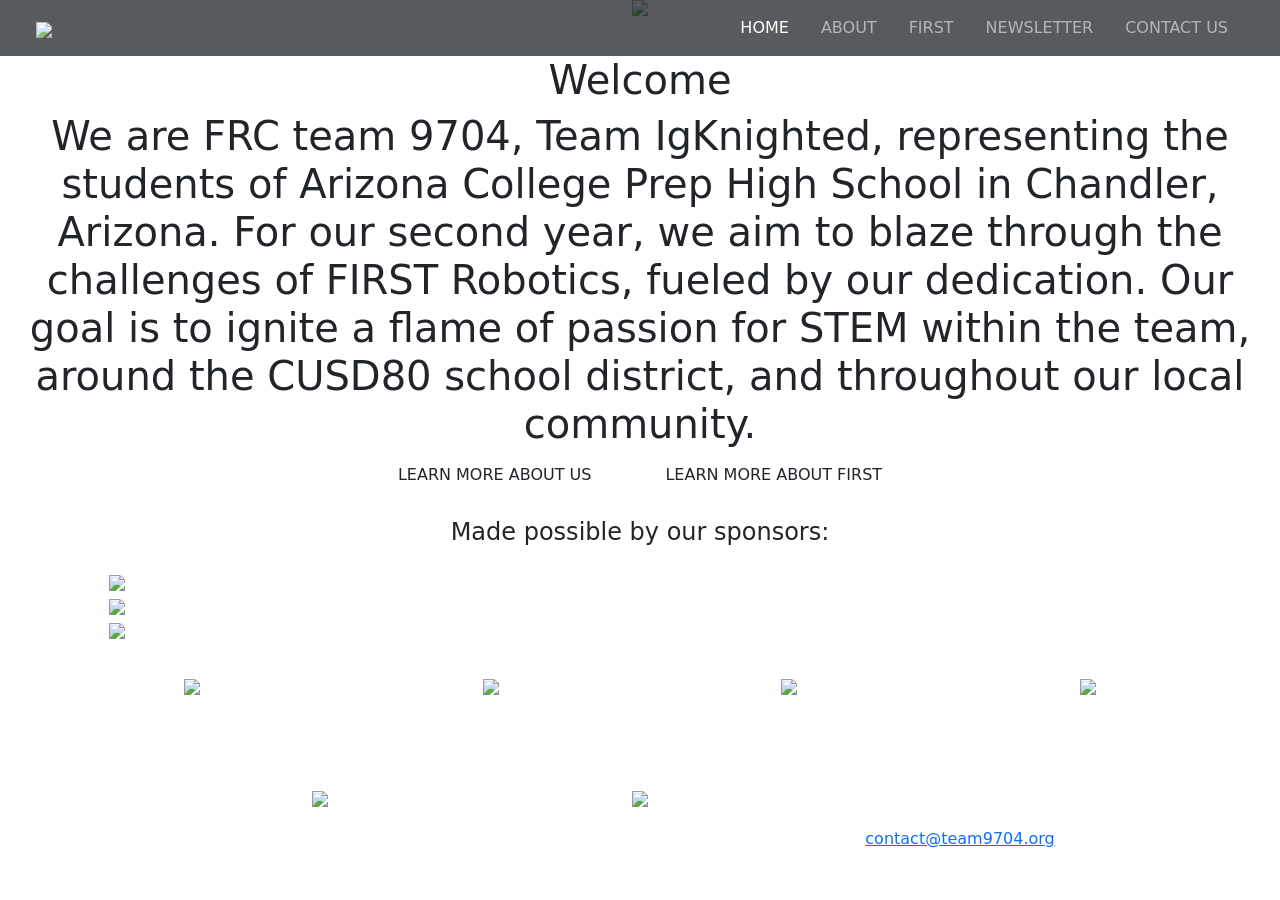
==== index.html @ 0a215834 "Update index.html" ====
<!DOCTYPE html>
<html lang="en" xmlns="http://www.w3.org/1999/html">
<head>
    <link rel="shortcut icon" type="image/png" href="images/bestflame.png"> <!-- website icon -->

    <!--Meta tags and Bootstrap-->
    <meta charset="utf-8">
    <meta name="viewport" content="width=device-width, initial-scale=1">
    <link href="https://cdn.jsdelivr.net/npm/bootstrap@5.3.2/dist/css/bootstrap.min.css" rel="stylesheet" integrity="sha384-T3c6CoIi6uLrA9TneNEoa7RxnatzjcDSCmG1MXxSR1GAsXEV/Dwwykc2MPK8M2HN" crossorigin="anonymous">
    <script src="https://code.jquery.com/jquery-3.5.1.slim.min.js" integrity="sha384-DfXdz2htPH0lsSSs5nCTpuj/zy4C+OGpamoFVy38MVBnE+IbbVYUew+OrCXaRkfj" crossorigin="anonymous"></script>
    <script src="https://cdn.jsdelivr.net/npm/bootstrap@4.5.3/dist/js/bootstrap.bundle.min.js" integrity="sha384-ho+j7jyWK8fNQe+A12Hb8AhRq26LrZ/JpcUGGOn+Y7RsweNrtN/tE3MoK7ZeZDyx" crossorigin="anonymous"></script>

    <link href="styles.css" rel="stylesheet">

    <title>IgKnighted | Home</title>
    
</head>

<body>

    <nav class="navbar navbar-dark navbar-expand-md bg-dark fixed-top opacity-75" id="navbar">
      <div class="container-fluid mx-4">
        <a class="navbar-brand" href="index.html">
          <img class="navbar-brand" src="images/bestflamesmaller.png" width="100px">
        </a>
          <button class="navbar-toggler" type="button" data-bs-toggle="collapse" data-bs-target="#navbarSupportedContent" aria-controls="navbarSupportedContent" aria-expanded="false" aria-label="Toggle navigation">
            <span class="navbar-toggler-icon"></span>
          </button>
        <div class="collapse navbar-collapse" id="navbarSupportedContent">
          <ul class="navbar-nav ms-auto mb-2 mb-lg-0">
            <li class="nav-item mx-2">
              <a class="nav-link active" aria-current="page" href="/">HOME</a>
            </li>
            <li class="nav-item mx-2">
              <a class="nav-link" href="about.html">ABOUT</a>
            </li>
            <li class="nav-item mx-2">
              <a class="nav-link" href="FIRST.html">FIRST</a>
            </li>
            <li class="nav-item mx-2">
              <a class="nav-link" href="newsletter.html">NEWSLETTER</a>
            </li>
            <li class="nav-item mx-2">
              <a class="nav-link" href="contactus.html">CONTACT US</a>
            </li>
          </ul>
        </div>
      </div>
    </nav>

    <div class="container-fluid text-center g-0">
      <div class="row">
        <div class="col">
          <div class="container-fluid d-flex justify-content-center align-items-center rounded-bottom-5" id="home-logo-bg">
            <img class="img-fluid" src="images/teamLogoKnight.png" id="home-logo">
          </div>
        </div>
      </div>
      <div class="row pt-3">
        <div class="col pt-4" class="container-fluid d-flex justify-content-center" id="welcome-message">
          <div class="row">
            <h1>Welcome</h1>
          </div>
          <div class="row">
            <h6 class="text-center display-6">
              We are FRC team 9704, Team IgKnighted, representing the students of Arizona College Prep High School in Chandler, Arizona. 
              For our second year, we aim to blaze through the challenges of FIRST Robotics, fueled by our dedication. Our goal is to ignite 
              a flame of passion for STEM within the team, around the CUSD80 school district, and throughout our local community.
            </h6>
          </div>
          <div class="row">
            <div class="container-fluid d-flex justify-content-center gap-5 col-6">
              <a type="button" class="btn btn-md" href="about.html">LEARN MORE ABOUT US </a>
              <a type="button" class="btn btn-md" href="FIRST.html">LEARN MORE ABOUT FIRST </a>
            </div>
          </div>
        </div>
      </div>

      <div class="row my-4 justify-content-center">
        <div class="row">
          <h4>Made possible by our sponsors:</h4>
        </div>
        <div class="row my-3 justify-content-center">
          <!-- <div class="col"> -->
            <div id="sponsors">
              <div class="col-xxl-4 col-4"></div>
                <div class="col-xxl-1 col-2">
                  <a href="https://valleyroboticsprogram.org/">
                    <img class="img-fluid" src="images/VRPLogo.png" width="100%" style="max-width: 150px">
                  </a>
                </div>
              <div class="col-1"></div>
                <div class="col-xxl-1 col-2">
                  <a href="https://polymaker.com/">
                    <img class="img-fluid" src="images/Polymaker.png" width="100%" style="max-width: 240px">
                  </a>
                </div>
              <div class="col-1"></div>
                <div class="col-xxl-1 col-2">
                  <a href="https://www.copperstate.com/">
                    <img class="img-fluid" src="images/CopperState.jpg" width="90%" style="max-width: 160px">
                  </a>
                </div>
              <!-- <div class="col"></div> -->
              <!-- <div class="col-2 col-xxl">
                <img class="img-fluid" src="images/geneHaas.png" width="100%" style="max-width: 150px">
              </div> -->
              <div class="col-xxl-4 col-4"></div>
              <!-- <img class="img-fluid" src="images/VRPLogo.png" width="100%" style="max-width: 150px">
              <img class="img-fluid" src="images/lotusLabs.png" width="100%" style="max-width: 160px">
              <img class="img-fluid" src="images/freshcoatcolor.png" width="100%" style="max-width: 200px">
              <img class="img-fluid" src="images/geneHaas.png" width="100%" style="max-width: 150px"> -->
            <!-- </div> -->
          </div>
        </div>
        <div class="row my-3" id="sponsors">

          <div class="col col-xxl-2"></div>

          <div class="col-2 col-xxl">
            <a href="https://www.nasa.gov/">
              <img class="img-fluid" src="images/nasa_logo.gif" width="100%" style="max-width: 150px">
            </a>
          </div>

          <div class="col"></div>

          <div class="col-2 col-xxl">
            <a href="https://www.azfirst.info/">
              <img class="img-fluid" src="images/AZfirstLogo.png" width="100%" style="max-width: 160px">
            </a>
          </div>

          <div class="col"></div>

          <div class="col-2 col-xxl">
            <a href="https://www.baesystems.com/en/home">
              <img class="img-fluid" src="images/BaeSystems.png" width="120%" style="max-width: 300px">
            </a>
          </div>

          <div class="col"></div>

          <div class="col-2 col-xxl">
            <a href="https://www.ghaasfoundation.org/">
              <img class="img-fluid" src="images/geneHaas.png" width="100%" style="max-width: 150px">
            </a>
          </div>

          <div class="col col-xxl-2"></div>

        </div>

      </div>
    </div>

  <div class="container-fluid text-center">
    <footer class="row justify-content-center py-5" id="footer">

      <div class="col-sm-1"></div>

      <div class="col-3 col-lg-2">
        <img class="img-responsive" src="images/FIRSTRobotics_Type_White.png" width="100%" style="max-width:250px">
      </div>

      <div class="col-1"></div>

      <div class="col-3 col-lg-2">
        <img class="img-responsive" src="images/9704Footer.png" width="100%" style="max-width:250px">
      </div>

      <!-- <div class="col-2 d-flex justify-content-center align-items-center column-gap-5">
        <a href="https://www.facebook.com/profile.php?id=61551587770650&mibextid=LQQJ4d">
            <img alt="facebook" src="images/facebook_icon.png" width="60">
        </a>
        <a href="https://instagram.com/acp_frcofficial?igshid=NzZlODBkYWE4Ng==">
            <img src="images/instagram_icon.png" width="60">
        </a>
        <a href="https://youtube.com/@ACPFRC?si=IIVbtwuJ5AGRwsD_">
            <img src="images/youtube_icon.png" width="60">
        </a>
      </div> -->

      <div class="col-1"></div>

      <div class="col-2 text-nowrap text-left">
          <p style="color: white">Contact Us:</p>
          <a style="font:300px" href="mailto:frc@acprobotics.org">contact@team9704.org</a>
      </div>

      <div class="col-sm-1"></div>

    </footer>
  </div>

    <script>
      history.scrollRestoration = "manual";

      $(window).on('beforeunload', function(){
            $(window).scrollTop(0);
      });
    </script>
    

    <script src="https://cdn.jsdelivr.net/npm/@popperjs/core@2.11.8/dist/umd/popper.min.js" integrity="sha384-I7E8VVD/ismYTF4hNIPjVp/Zjvgyol6VFvRkX/vR+Vc4jQkC+hVqc2pM8ODewa9r" crossorigin="anonymous"></script>
    <script src="https://cdn.jsdelivr.net/npm/bootstrap@5.3.2/dist/js/bootstrap.min.js" integrity="sha384-BBtl+eGJRgqQAUMxJ7pMwbEyER4l1g+O15P+16Ep7Q9Q+zqX6gSbd85u4mG4QzX+" crossorigin="anonymous"></script>
</body>
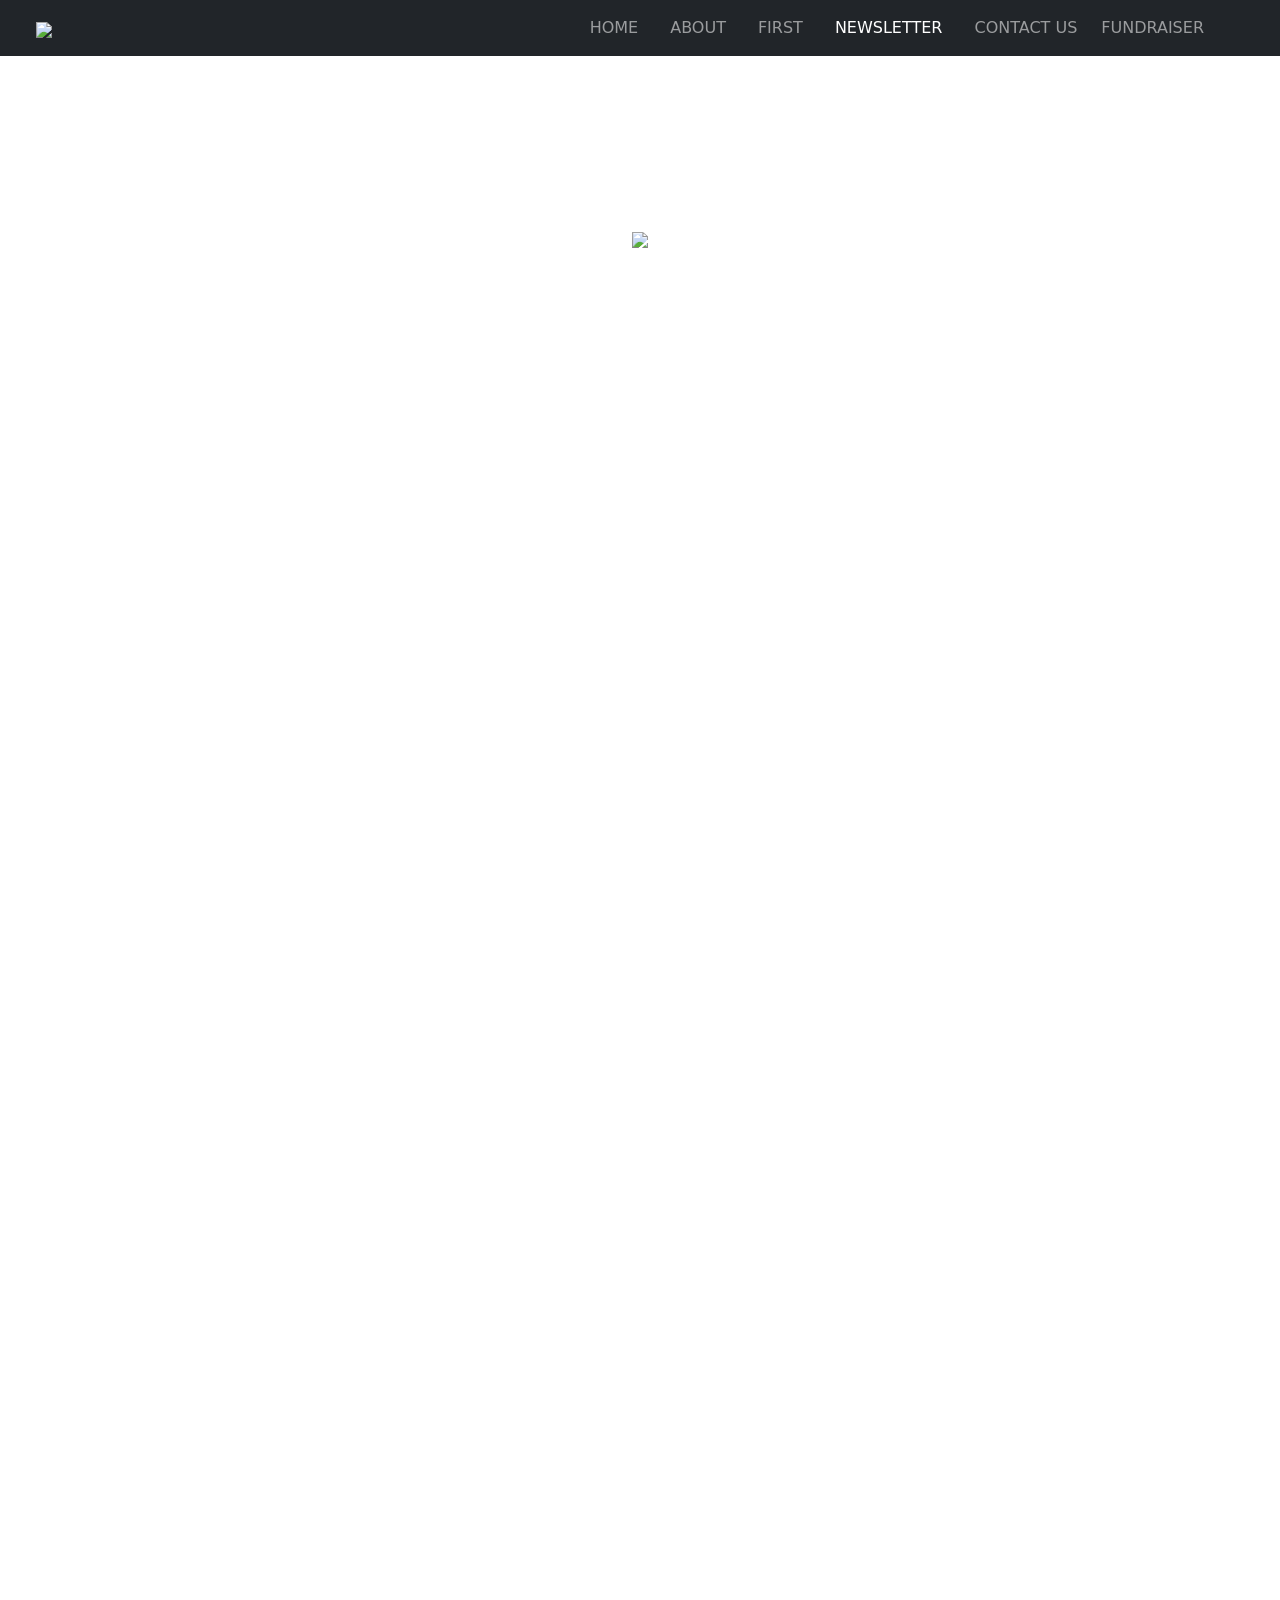
==== commit d0dfdc59: "FUNDRAISER" ====
--- a/index.html
+++ b/index.html
@@ -12,41 +12,45 @@
 
     <link href="styles.css" rel="stylesheet">
 
-    <title>IgKnighted | Home</title>
-    
+    <title>IgKnighted | Newsletter</title>
+
 </head>
 
 <body>
 
-    <nav class="navbar navbar-dark navbar-expand-md bg-dark fixed-top opacity-75" id="navbar">
-      <div class="container-fluid mx-4">
+  <nav class="navbar navbar-dark navbar-expand-sm bg-dark" id="navbar">
+    <div class="container-fluid mx-4">
         <a class="navbar-brand" href="index.html">
           <img class="navbar-brand" src="images/bestflamesmaller.png" width="100px">
         </a>
-          <button class="navbar-toggler" type="button" data-bs-toggle="collapse" data-bs-target="#navbarSupportedContent" aria-controls="navbarSupportedContent" aria-expanded="false" aria-label="Toggle navigation">
-            <span class="navbar-toggler-icon"></span>
-          </button>
-        <div class="collapse navbar-collapse" id="navbarSupportedContent">
-          <ul class="navbar-nav ms-auto mb-2 mb-lg-0">
-            <li class="nav-item mx-2">
-              <a class="nav-link active" aria-current="page" href="/">HOME</a>
-            </li>
-            <li class="nav-item mx-2">
-              <a class="nav-link" href="about.html">ABOUT</a>
-            </li>
-            <li class="nav-item mx-2">
-              <a class="nav-link" href="FIRST.html">FIRST</a>
-            </li>
-            <li class="nav-item mx-2">
-              <a class="nav-link" href="newsletter.html">NEWSLETTER</a>
-            </li>
-            <li class="nav-item mx-2">
-              <a class="nav-link" href="contactus.html">CONTACT US</a>
-            </li>
-          </ul>
-        </div>
-      </div>
-    </nav>
+        <button class="navbar-toggler" type="button" data-bs-toggle="collapse" data-bs-target="#navbarSupportedContent" aria-controls="navbarSupportedContent" aria-expanded="false" aria-label="Toggle navigation">
+          <span class="navbar-toggler-icon"></span>
+        </button>
+      <div class="collapse navbar-collapse" id="navbarSupportedContent">
+        <ul class="navbar-nav ms-auto mb-2 mb-lg-0">
+          <li class="nav-item mx-2">
+            <a class="nav-link" href="/">HOME</a>
+          </li>
+          <li class="nav-item mx-2">
+            <a class="nav-link" href="about.html">ABOUT</a>
+          </li>
+          <li class="nav-item mx-2">
+            <a class="nav-link" href="FIRST.html">FIRST</a>
+          </li>
+          <li class="nav-item mx-2">
+            <a class="nav-link active" aria-current="page" href="newsletter.html">NEWSLETTER</a>
+          </li>
+          <li class="nav-item mx-2">
+            <a class="nav-link" href="contactus.html">CONTACT US</a>
+          </li>
+            <a class="nav-link" href="fundraiser.html">FUNDRAISER</a>
+          <li class = "nav-link mx-2">
+
+          </li>
+        </ul>
+      </div>
+    </div>
+</nav>
 
     <div class="container-fluid text-center g-0">
       <div class="row">
--- a/styles.css
+++ b/styles.css
@@ -0,0 +1,266 @@
+@import "../node_modules/bootstrap/scss/bootstrap";
+
+/* xs < 768 */
+@media screen and (max-width: 767px) {
+    body {
+        font-size: 0.6em;
+    }
+}
+
+/* sm */
+@media screen and (min-width: 768px) {
+    body {
+        font-size: 1em;
+    }
+}
+
+/* md */
+@media screen and (min-width: 992px) {
+    body {
+        font-size: 1em;
+    }
+}
+
+/* lg */
+@media screen and (min-width: 1200px) {
+    body {
+        font-size: 1em;
+    }
+}
+html,body
+{
+    width: 100%;
+    height: 100%;
+    margin: 0px;
+    padding: 0px;
+    overflow-x: hidden; 
+}
+/* .row{
+    margin: 0px;
+} */
+
+#navbar {
+    z-index: 10000;
+    background: black;
+}
+
+#FIRST-img {
+    margin-left: auto;
+    margin-right: auto;
+    margin-top: auto;
+    margin-bottom: auto;
+    object-fit: contain;
+    max-width: 600px;
+    width: 80%;
+}
+
+#FIRST-vid {
+    max-width: 650px;
+    max-height: 415px;
+    width: 100%;
+    height: 26vh;
+}
+
+#FIRST-info {
+    background-color: black;
+    color: white;
+    height: 40vh;
+    max-height: 550px;
+    width: 100%;
+    text-align: left;
+    justify-content: center;
+    align-items: center;
+    box-sizing: border-box
+}
+
+#hr {
+    width: 100%;
+    height: auto;
+    display: block;
+    margin-left: auto;
+    margin-right: auto;
+    border-width: 2px;
+    background-color: black;  
+    color:black;  
+}
+
+#match_pic {
+    object-fit: cover;
+    max-height: 400px;
+    min-height: 300px;
+    /* max-width: 640px; */
+}
+
+#First-description1 p{
+    max-width: 500px;
+    margin-left: auto;
+    margin-right: auto;
+    margin-top: auto;
+    margin-bottom: auto;
+    text-align: left;
+}
+#First-description2 p{
+    max-width: 500px;
+    margin-left: auto;
+    margin-right: auto;
+    text-align: left;
+    margin-top: auto;
+    margin-bottom: auto;
+}
+
+.divider {
+    border-left: 3px solid #9a9da0;
+    height: 130px;
+    border-radius: 7px;
+}
+
+#about-team {
+    width: 100%;
+    max-height: 700px;
+    object-fit: cover;
+    display: block;
+    margin-left: auto;
+    margin-right: auto;
+    color: radial-gradient(circle, rgba(0,0,0,0) 0%, rgba(0,0,0,0.4013921113689095) 80%); 
+    background-image: url("images/sustainAward.jpg");
+}
+
+#mission-statement {
+    min-height: 200px;
+    z-index: 50;
+    background-color: #16181a;
+    justify-content: center;
+    flex-direction: column;
+    color: white;
+}
+
+#mission-statement h1 {
+    font-weight: 700;
+}
+
+#mission-statement h6 {
+    margin: 20px auto 20px auto;
+    max-width: 80%;
+    font-size: 20px;
+}
+
+#statistics {
+    display: flex;
+    /* padding-left: 10%;
+    padding-right: 10%; */
+    /* min-height: 135px; */
+    z-index: 51;
+    background-color: #7a22f2;
+    color: white;
+}
+
+#about-us {
+    margin: 25px auto 50px auto;
+    text-align: center;
+    justify-content: center;
+    align-items: center;
+    max-width: 1500px;
+    /* left: 10vw; */
+}
+
+#home-logo-bg {
+    width: 100%;
+    height: 89vh;
+    object-fit: none;
+    background-image: url("images/wavyBG.jpg");
+    background-size: cover;
+    background-repeat: no-repeat;
+}
+
+#home-logo {
+    height: 94vh;
+    max-height: 450px;
+    object-fit: cover;
+}
+
+#sponsors {
+    display: flex;
+    background-color: white;
+    justify-content: center;
+    align-items: center;
+}
+
+#welcome-message {
+    background-color: white;
+    color: black;
+}
+
+#welcome-message h1{
+    font-size: 65px;
+}
+
+#welcome-message h6{
+    margin: 20px auto 20px auto;
+    font-size: 30px;
+    max-width: 800px;
+    max-width: 80vw;
+
+}
+
+#home-button-group {
+    display: flex;
+    gap: 50px;
+}
+
+.btn {
+    margin: 20px 0px 20px 0px;
+    width: 275px;    
+    color: white;
+    background-color: #a440f6;
+}
+
+.btn:hover {
+    font: verdana;
+    color: white;
+    background-color: #7a22f2;
+}
+.contact-form-container {
+    display: flex;
+    flex-direction: column;
+    align-items: center;
+    gap: 40px;
+    max-width: 800px;
+    margin: 40px auto;
+    padding: 0 20px; /* Add padding for smaller screens */
+}
+ form {
+     display: flex;
+     flex-direction: column;
+     gap: 15px;
+     width: 100%;
+}
+
+ label {
+     font-weight: bold;
+}
+
+ input, textarea {
+     padding: 10px;
+     border: 1px solid #ccc;
+     font-size: 16px;
+}
+
+.my-newsletter-section {
+  background-color: #f8f9fa;   /* light grey */
+  border-radius: 10px;
+  text-align: center;
+}
+
+.my-newsletter-section-img {
+  width: 100vw;        
+  height: 100vh;       
+  background-image: url(images/wavyBG.jpg);
+  background-size: cover;
+  background-position: center;  
+  background-repeat: no-repeat; 
+}
+
+#spotfund{
+  width: 100vw;
+  height: 100vh;
+}
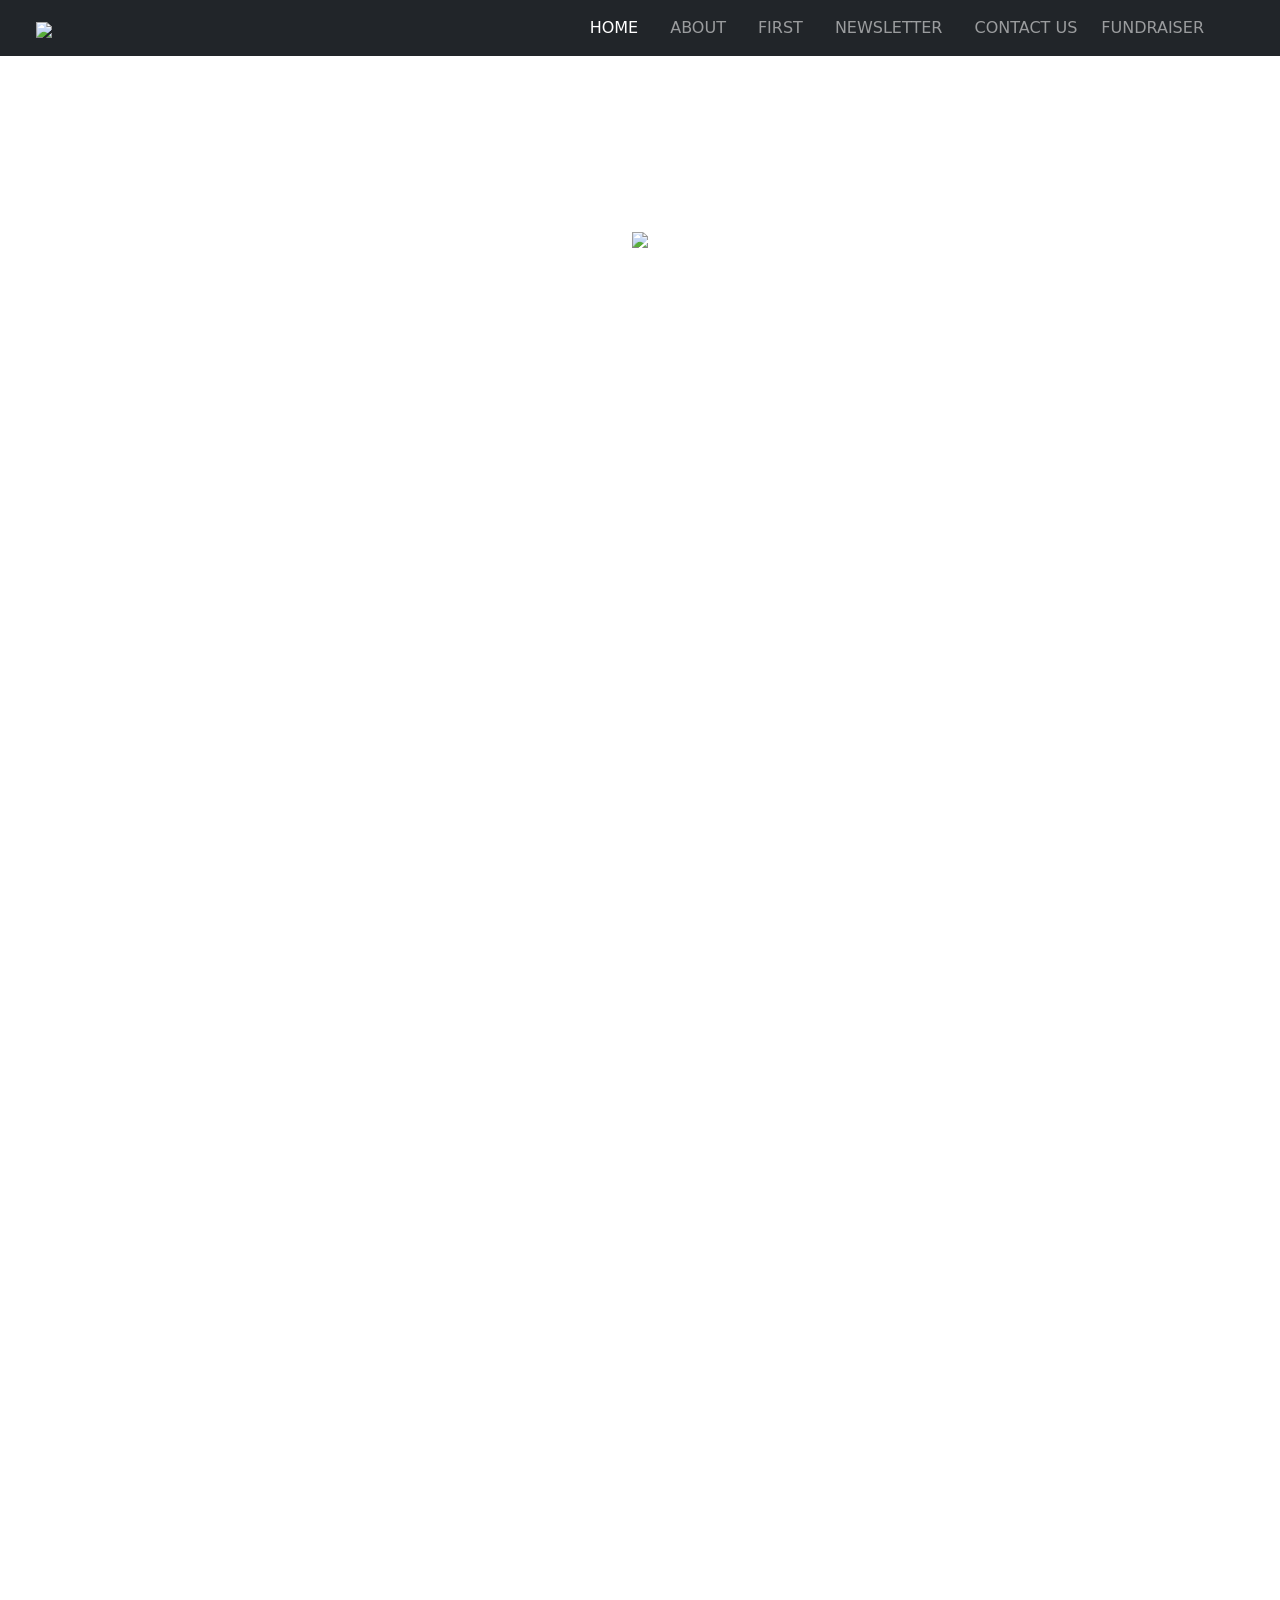
==== commit 711ef32d: "Update index.html" ====
--- a/index.html
+++ b/index.html
@@ -12,7 +12,7 @@
 
     <link href="styles.css" rel="stylesheet">
 
-    <title>IgKnighted | Newsletter</title>
+    <title>IgKnighted | HOME</title>
 
 </head>
 
@@ -29,7 +29,7 @@
       <div class="collapse navbar-collapse" id="navbarSupportedContent">
         <ul class="navbar-nav ms-auto mb-2 mb-lg-0">
           <li class="nav-item mx-2">
-            <a class="nav-link" href="/">HOME</a>
+            <a class="nav-link active" aria-current="page" href="/">HOME</a>
           </li>
           <li class="nav-item mx-2">
             <a class="nav-link" href="about.html">ABOUT</a>
@@ -38,7 +38,7 @@
             <a class="nav-link" href="FIRST.html">FIRST</a>
           </li>
           <li class="nav-item mx-2">
-            <a class="nav-link active" aria-current="page" href="newsletter.html">NEWSLETTER</a>
+            <a class="nav-link" href="newsletter.html">NEWSLETTER</a>
           </li>
           <li class="nav-item mx-2">
             <a class="nav-link" href="contactus.html">CONTACT US</a>
--- a/styles.css
+++ b/styles.css
@@ -26,6 +26,9 @@
     body {
         font-size: 1em;
     }
+}
+* {
+  box-sizing: border-box;
 }
 html,body
 {
@@ -261,6 +264,8 @@
 }
 
 #spotfund{
-  width: 100vw;
-  height: 100vh;
-}
+  width: 1000vw;
+  height: 1000vh;
+  padding : 10px;
+  display: flex;
+}
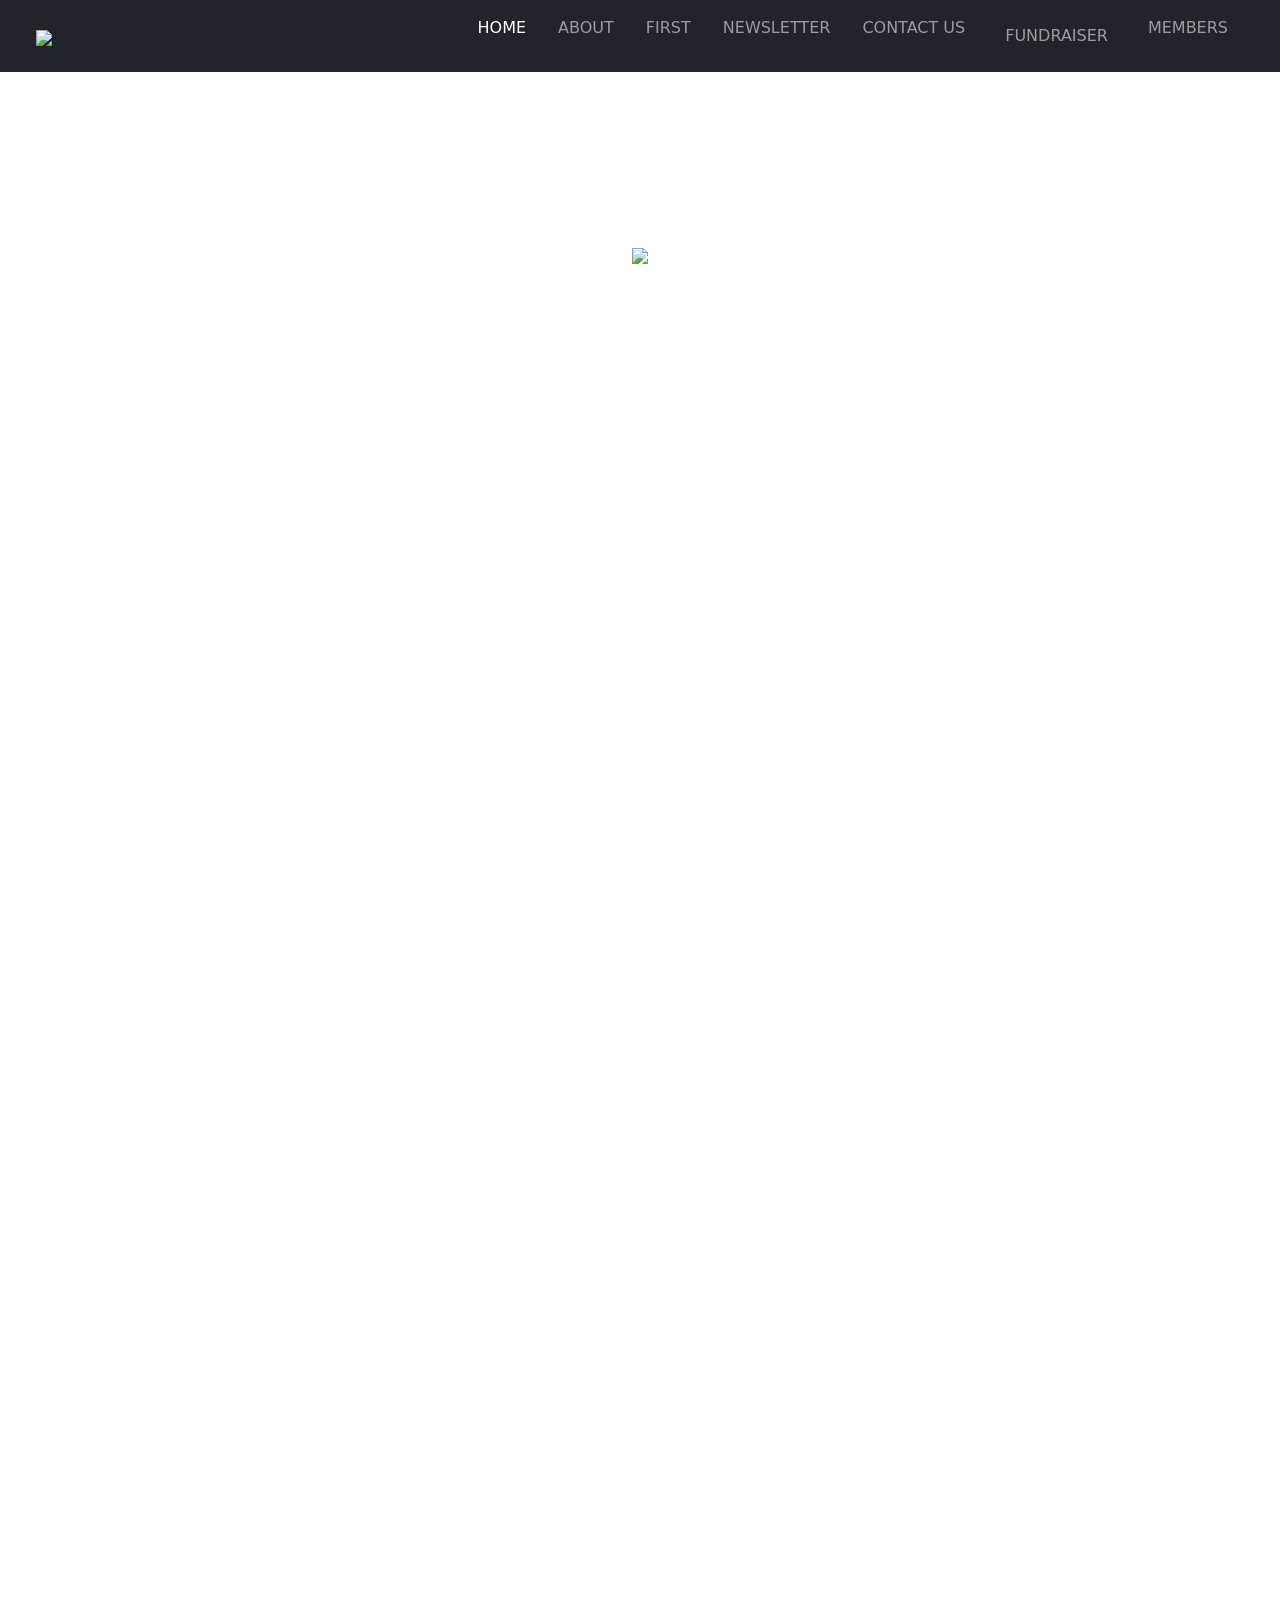
==== commit c649217a: "Add FUNDRAISER and MEMBERS links to navigation" ====
--- a/index.html
+++ b/index.html
@@ -43,9 +43,11 @@
           <li class="nav-item mx-2">
             <a class="nav-link" href="contactus.html">CONTACT US</a>
           </li>
+          <li class = "nav-link mx-2">
             <a class="nav-link" href="fundraiser.html">FUNDRAISER</a>
-          <li class = "nav-link mx-2">
-
+          </li>
+          <li class="nav-item mx-2">
+            <a class="nav-link" href="members.html">MEMBERS</a>
           </li>
         </ul>
       </div>
--- a/styles.css
+++ b/styles.css
@@ -264,8 +264,8 @@
 }
 
 #spotfund{
-  width: 1000vw;
-  height: 1000vh;
-  padding : 10px;
-  display: flex;
-}
+  width: 100vw;
+  height: 100vh;
+  border: none;
+  display: block;
+}
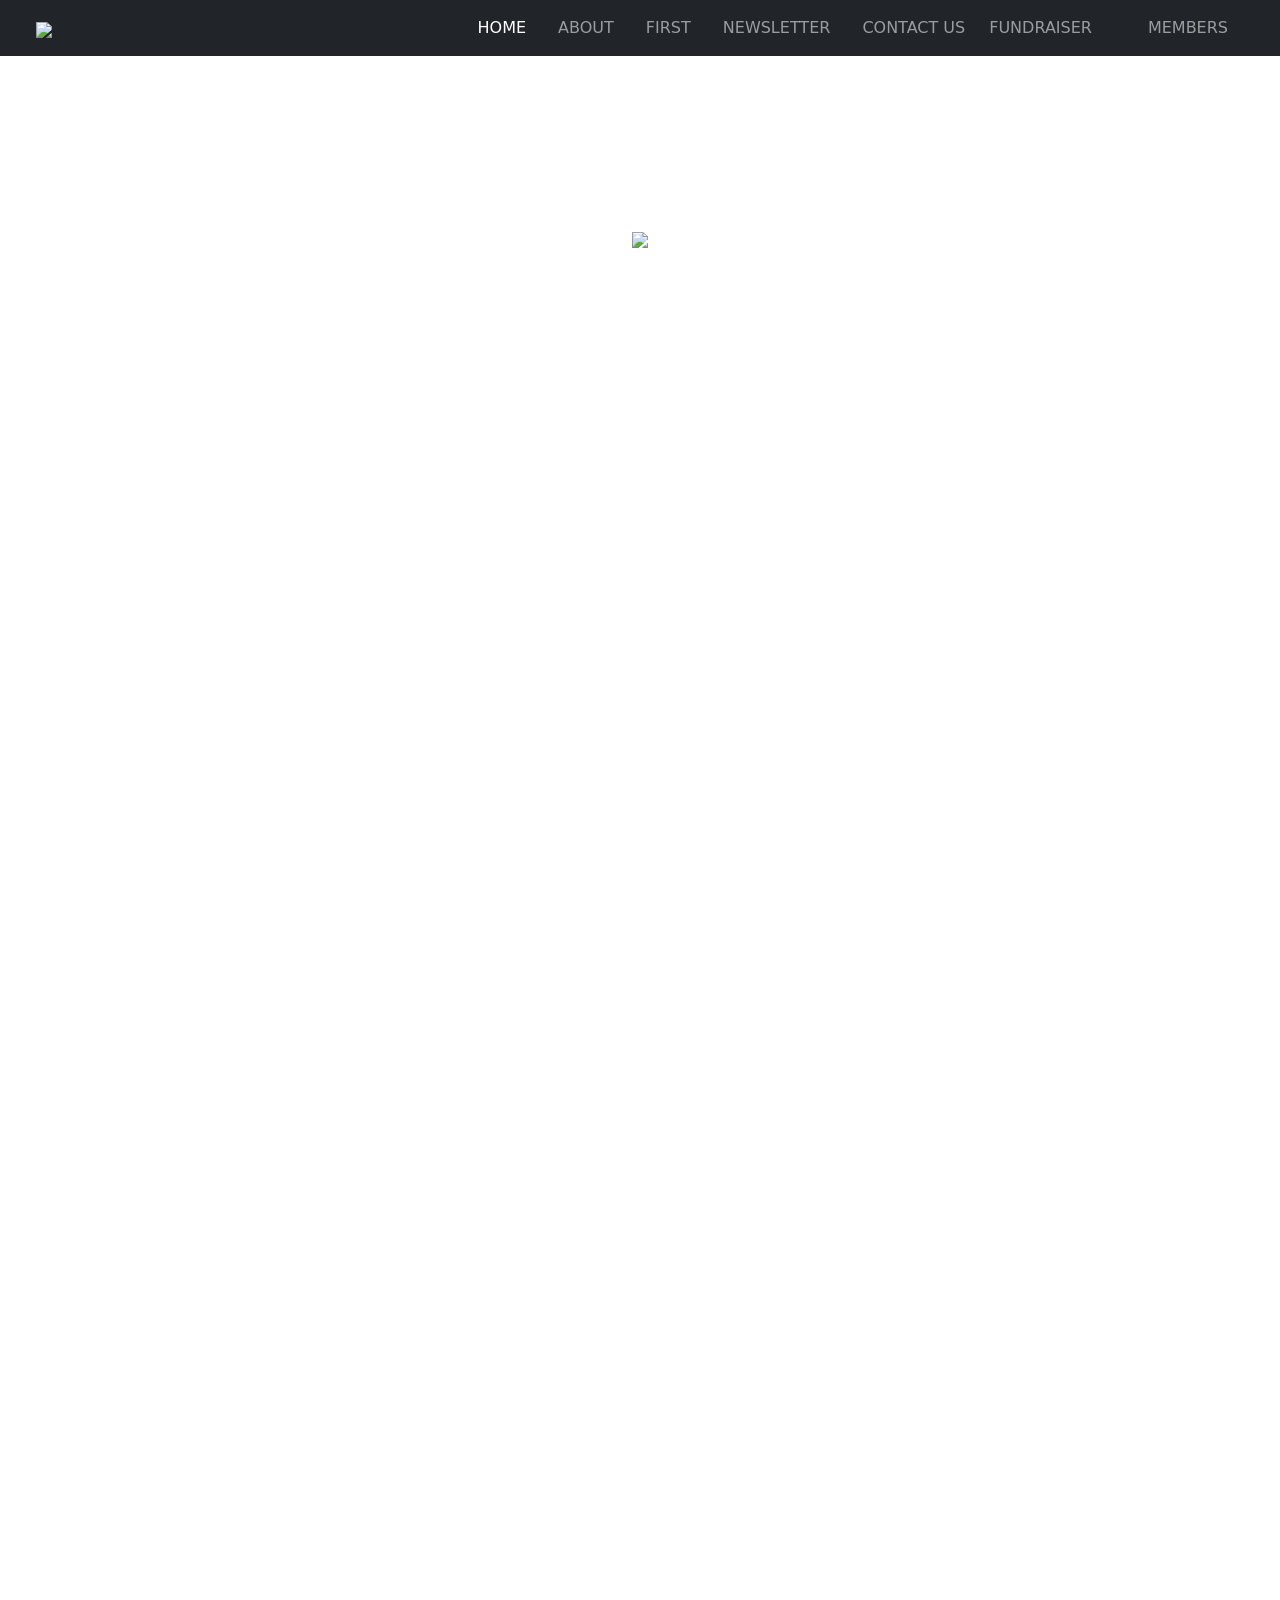
==== commit 78d75dbd: "Fix indentation for FUNDRAISER list item" ====
--- a/index.html
+++ b/index.html
@@ -43,8 +43,8 @@
           <li class="nav-item mx-2">
             <a class="nav-link" href="contactus.html">CONTACT US</a>
           </li>
+            <a class="nav-link" href="fundraiser.html">FUNDRAISER</a>
           <li class = "nav-link mx-2">
-            <a class="nav-link" href="fundraiser.html">FUNDRAISER</a>
           </li>
           <li class="nav-item mx-2">
             <a class="nav-link" href="members.html">MEMBERS</a>
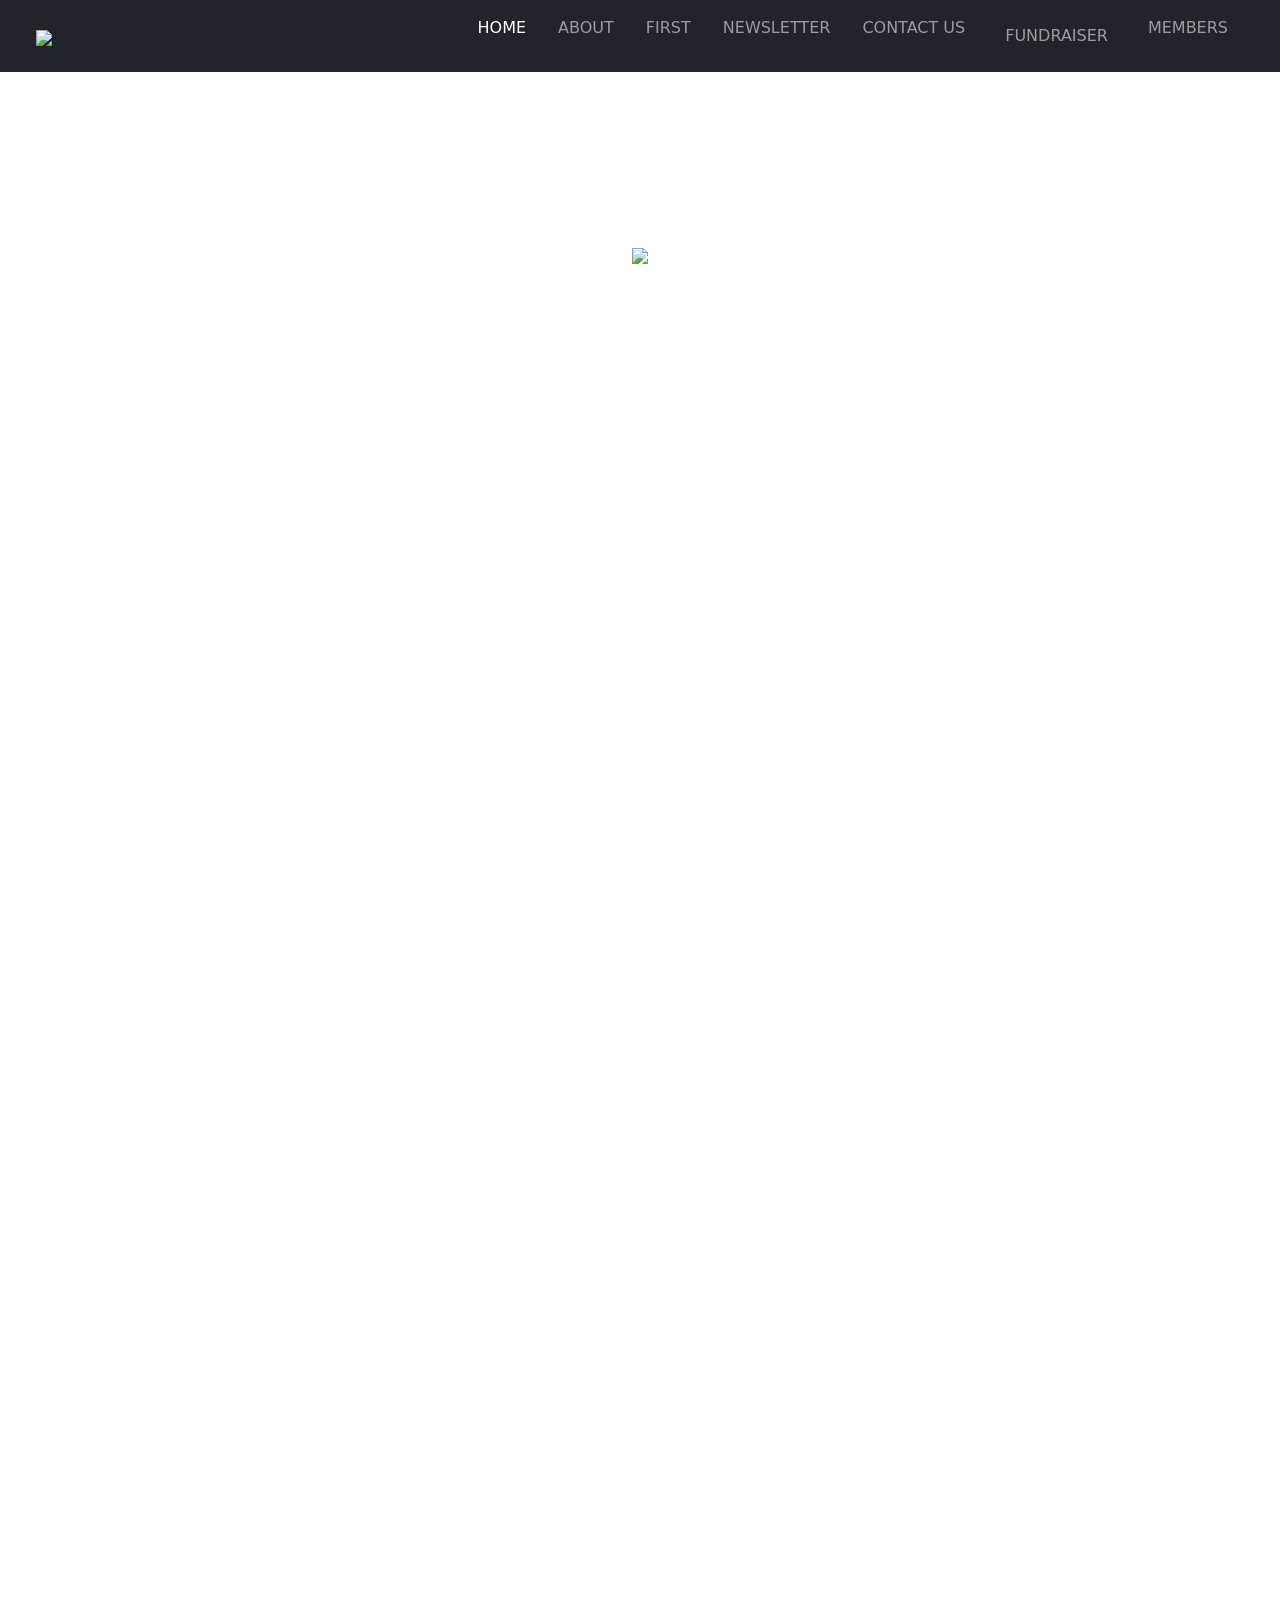
==== commit 1f3c25a6: "Fix FUNDRAISER link placement in navigation" ====
--- a/index.html
+++ b/index.html
@@ -43,8 +43,8 @@
           <li class="nav-item mx-2">
             <a class="nav-link" href="contactus.html">CONTACT US</a>
           </li>
+          <li class = "nav-link mx-2">
             <a class="nav-link" href="fundraiser.html">FUNDRAISER</a>
-          <li class = "nav-link mx-2">
           </li>
           <li class="nav-item mx-2">
             <a class="nav-link" href="members.html">MEMBERS</a>
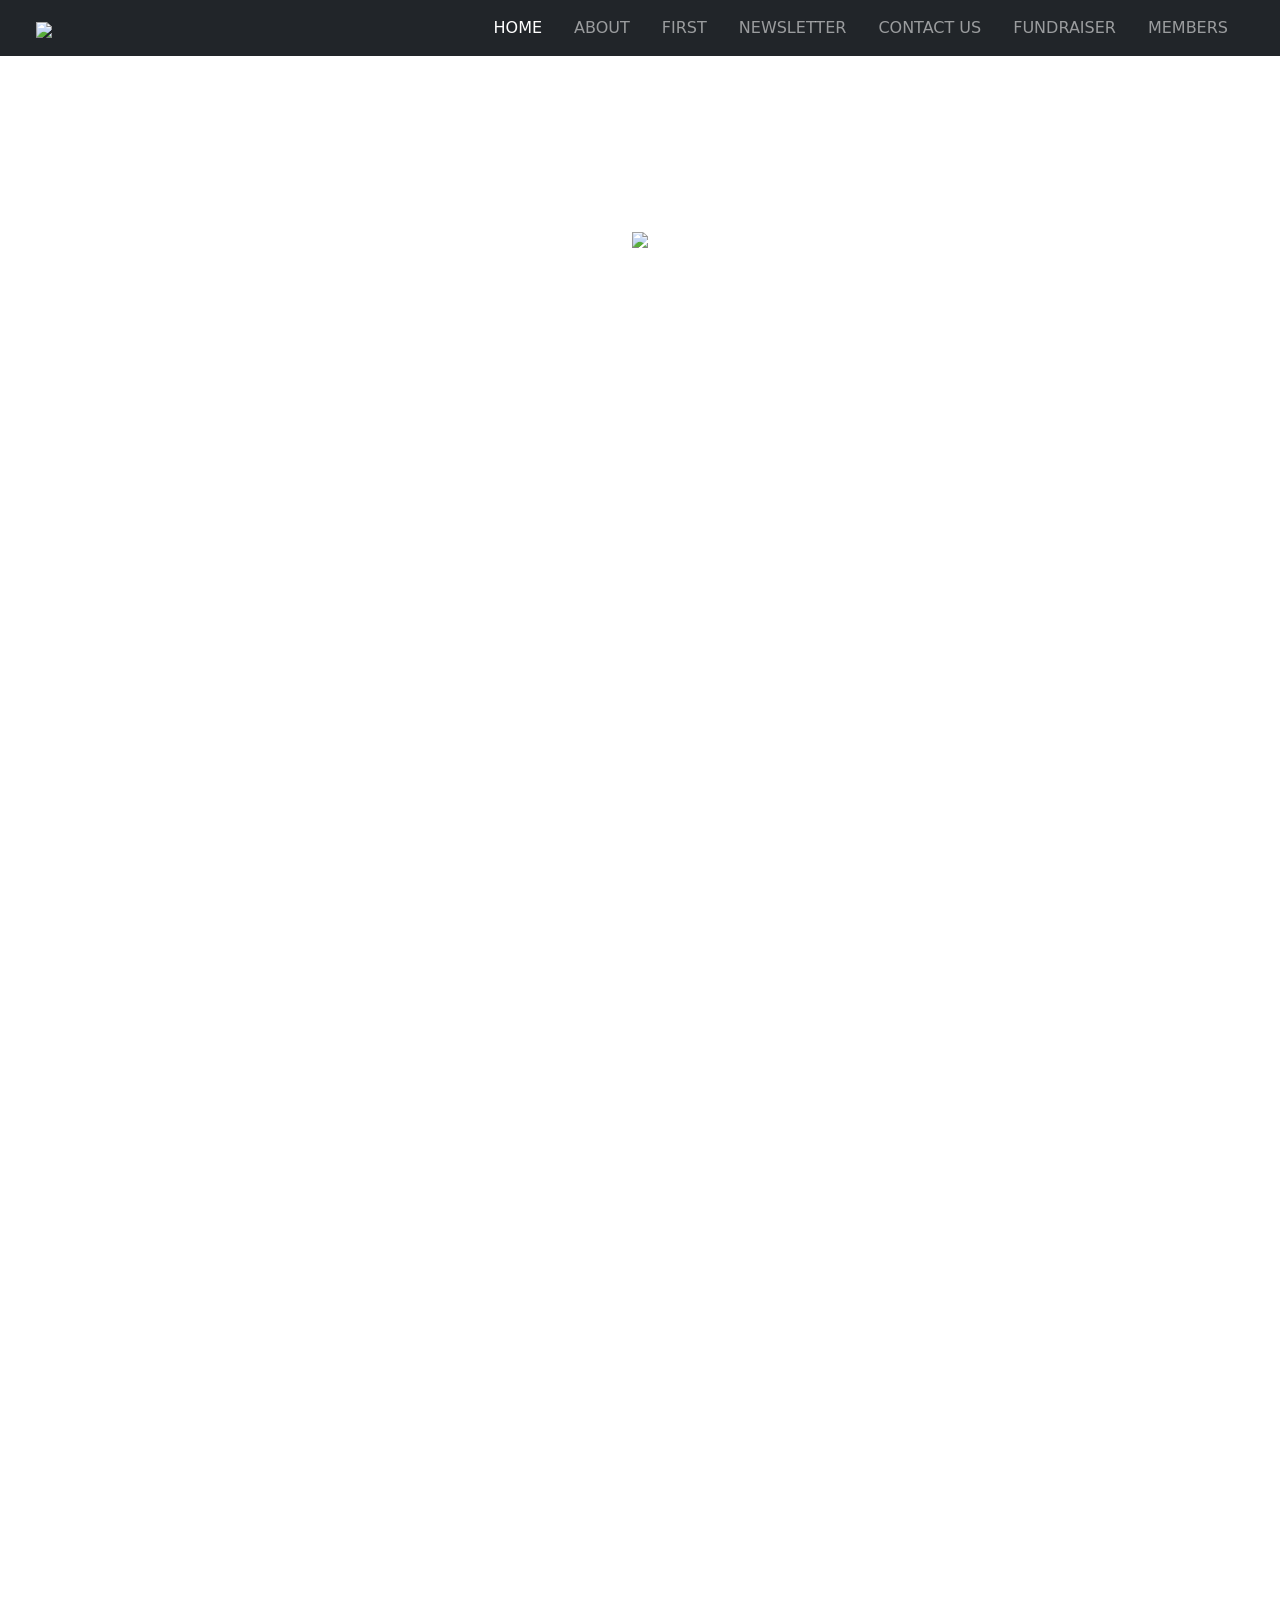
==== commit 0754fd82: "Fix class attribute for fundraiser list item" ====
--- a/index.html
+++ b/index.html
@@ -43,7 +43,7 @@
           <li class="nav-item mx-2">
             <a class="nav-link" href="contactus.html">CONTACT US</a>
           </li>
-          <li class = "nav-link mx-2">
+          <li class = "nav-item mx-2">
             <a class="nav-link" href="fundraiser.html">FUNDRAISER</a>
           </li>
           <li class="nav-item mx-2">
